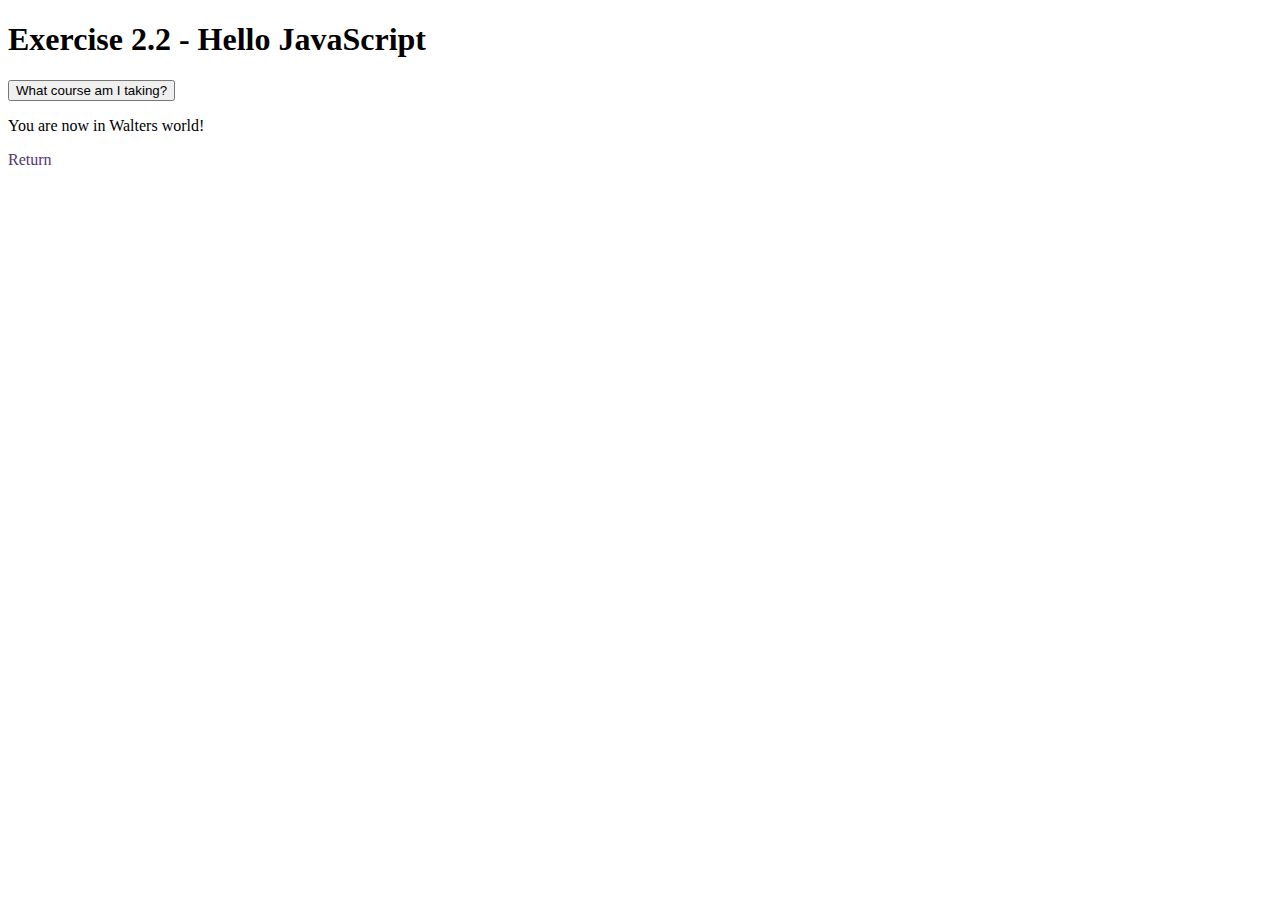
==== week-2/walters-exercise2.html @ 41ffd1ea "updated comments" ====
<!--
    Title: Exercise 2.2
    Author: Professor Krasso
    Modified by: Shelaine Walters
    Date: October 27, 2021
    Description: HTML Index page for WEB 231 for links to Assignments 
                 and resources to be used to complete assignments.
-->

<!doctype html>
<html lang="en">
    <head>
        <meta charset="utf-8">
        <meta name="viewport" 
        content="width=device-width, initial-scale=1"/>
        <!--Google fonts-->
        <link href="https://fonts.googleapis.com/css2?family=Oswald:wght@300;400;500&display=swap" rel="stylesheet">
        <!--CSS link-->
        <link href="global.css" type="text/css" rel="stylesheet"/>
        <title>WEB 231 - Enterprise JavaScript I</title>
    </head>
    <body>
        <div id="container">
            <h1>Exercise 2.2 - Hello JavaScript</h1>
        <!--start button-->
            <button type="button" id="btnMyCourse">
              What course am I taking?  
            </button>
        <!--End button-->
                <p id="txtMyWorld"></p>
                <a href="../index.html" class="return-home">Return</a>
            </div>
                <script>         
                    document.getElementById("txtMyWorld").innerHTML="You are now in Walters world!"; // Get the element with id= "txtMyWorld"

                    document.getElementById("btnMyCourse").addEventListener("click", function(){
                    alert("WEB 231 - Enterprise JavaScript I.")
                    }); // click alert button with id="btnMyCourse"
                </script>
    </body>
</html>
---- week-2/global.css ----
/*
Title: WEB231 CSS File
Author: Professor Krasso
Modified by: Shelaine Walters
Date: October 27,1021
Description: CSS requirements for return link provided from WEB 231 assignments.
*/


/* Return link style*/
.return-home:link{
    color:#4F3674;
    text-decoration: none;
}
.return-home:visited{
    background-color: #3c275a;
}
.return-home:hover{
    background-color: #D6a800;
    color:#4F3674;
}
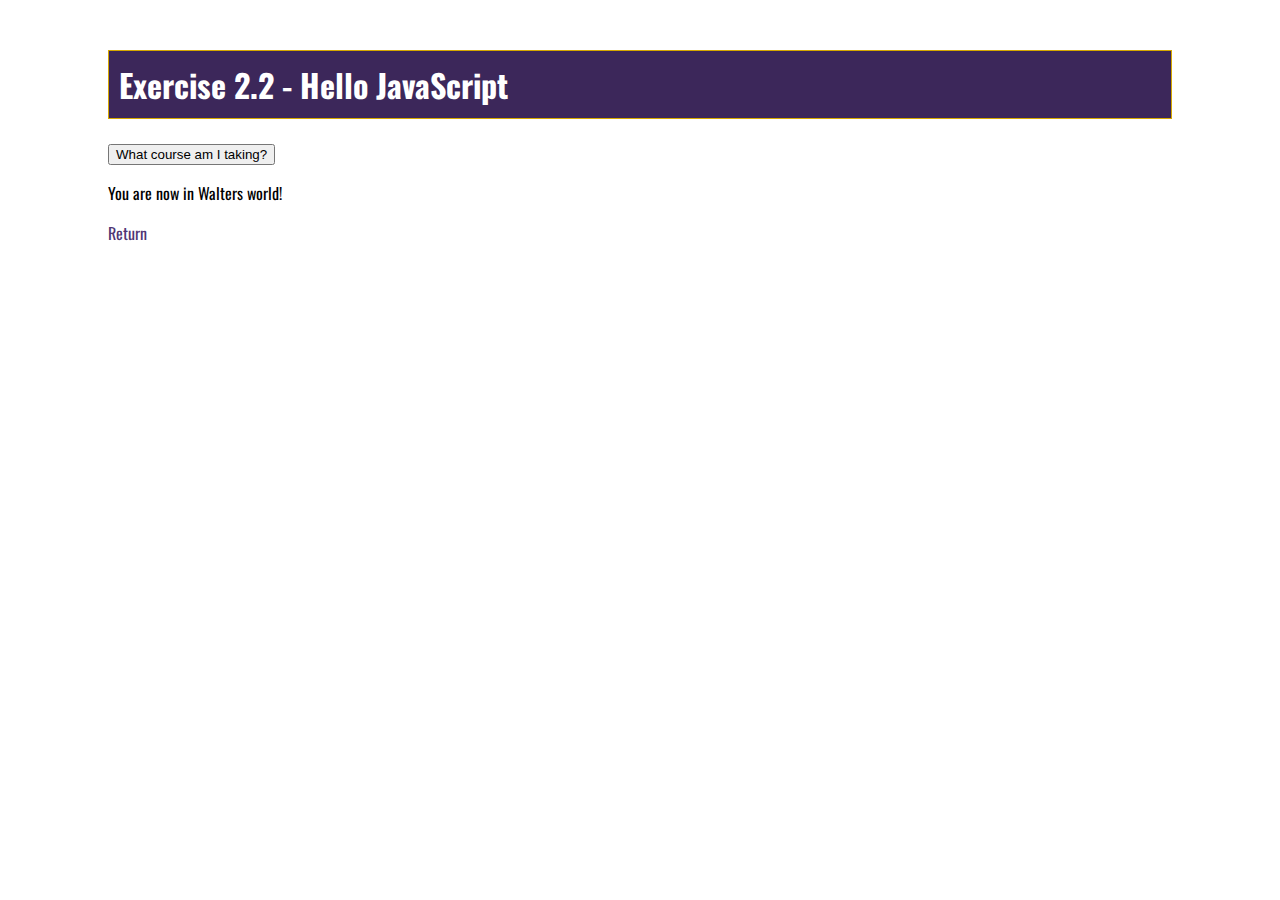
==== commit 942df3df: "added site css" ====
--- a/week-2/walters-exercise2.html
+++ b/week-2/walters-exercise2.html
@@ -14,9 +14,10 @@
         <meta name="viewport" 
         content="width=device-width, initial-scale=1"/>
         <!--Google fonts-->
-        <link href="https://fonts.googleapis.com/css2?family=Oswald:wght@300;400;500&display=swap" rel="stylesheet">
+        <link href="https://fonts.googleapis.com/css2?family=Oswald:wght@300;400;500;700&display=swap" rel="stylesheet">
         <!--CSS link-->
         <link href="global.css" type="text/css" rel="stylesheet"/>
+        <link href="../site.css" type="text/css" rel="stylesheet"/>
         <title>WEB 231 - Enterprise JavaScript I</title>
     </head>
     <body>
@@ -29,7 +30,7 @@
         <!--End button-->
                 <p id="txtMyWorld"></p>
                 <a href="../index.html" class="return-home">Return</a>
-            </div>
+        </div>
                 <script>         
                     document.getElementById("txtMyWorld").innerHTML="You are now in Walters world!"; // Get the element with id= "txtMyWorld"
 
--- a/site.css
+++ b/site.css
@@ -0,0 +1,37 @@
+/*
+Title: WEB231 CSS File
+Author: Professor Krasso
+Modified by: Shelaine Walters
+Date: October 23,1021
+Description: CSS requirements provided from WEB 231 assignments.
+*/
+
+body{
+    font-family: 'Oswald', Verdana, Arial, sans-serif;
+}
+#container{
+    margin-top: 50px;
+    margin-left: 100px;
+    margin-right: 100px;
+}
+/*Start of headings*/
+h1, h2, h3, h4{
+    background-color: #3c275a;
+    color: white;
+    border:1px solid #d6a800;
+    padding: 10px;
+}
+/*Start links decor*/
+a:link{
+    color: #453674;
+    text-decoration: none;
+}
+a:hover{
+    background-color: #d6a800;
+    color:#4f3674;
+}
+a:visited{
+    color:#3c275A;
+}
+/*End links decor*/
+
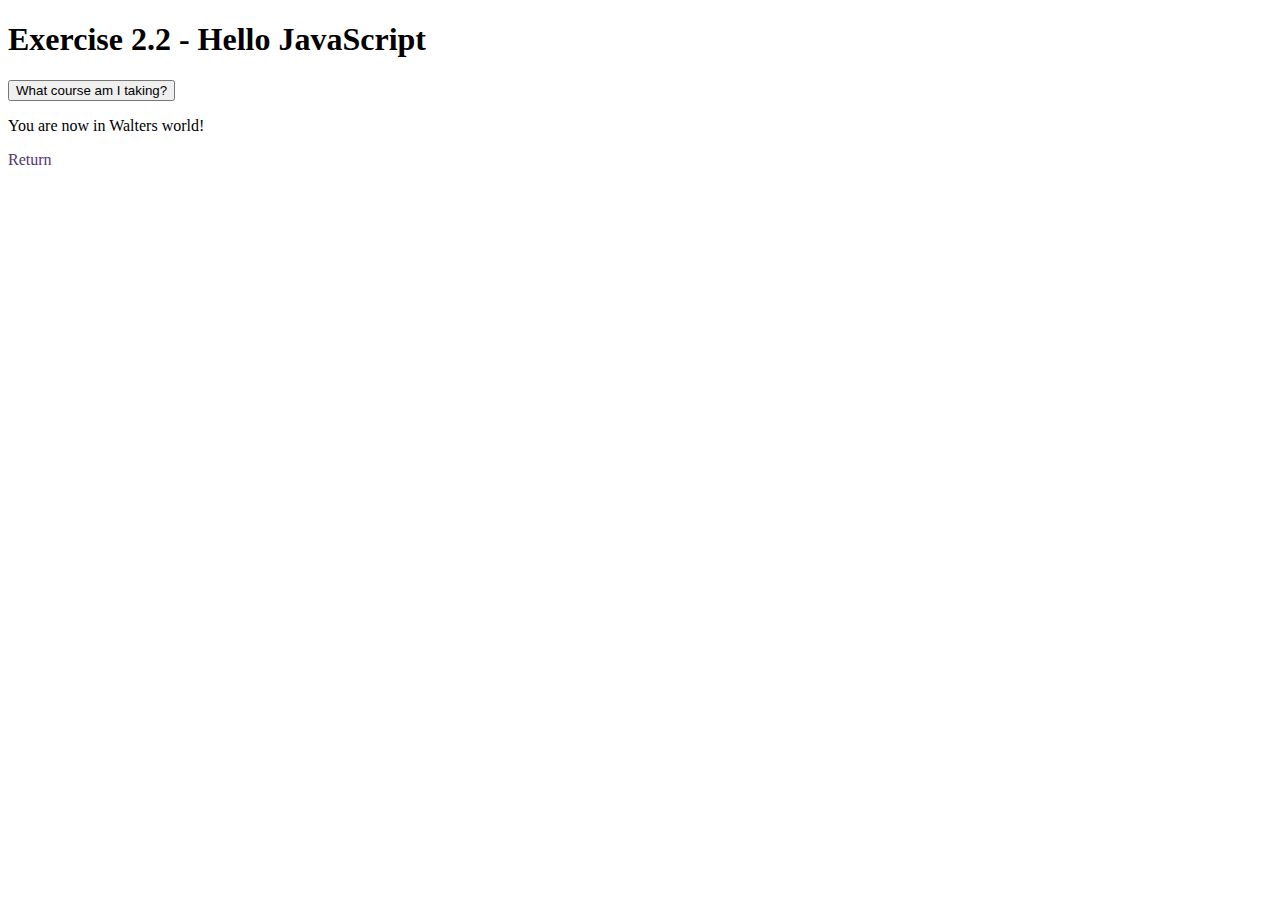
==== commit 9cecb289: "incorrect css" ====
--- a/week-2/walters-exercise2.html
+++ b/week-2/walters-exercise2.html
@@ -17,7 +17,6 @@
         <link href="https://fonts.googleapis.com/css2?family=Oswald:wght@300;400;500;700&display=swap" rel="stylesheet">
         <!--CSS link-->
         <link href="global.css" type="text/css" rel="stylesheet"/>
-        <link href="../site.css" type="text/css" rel="stylesheet"/>
         <title>WEB 231 - Enterprise JavaScript I</title>
     </head>
     <body>
